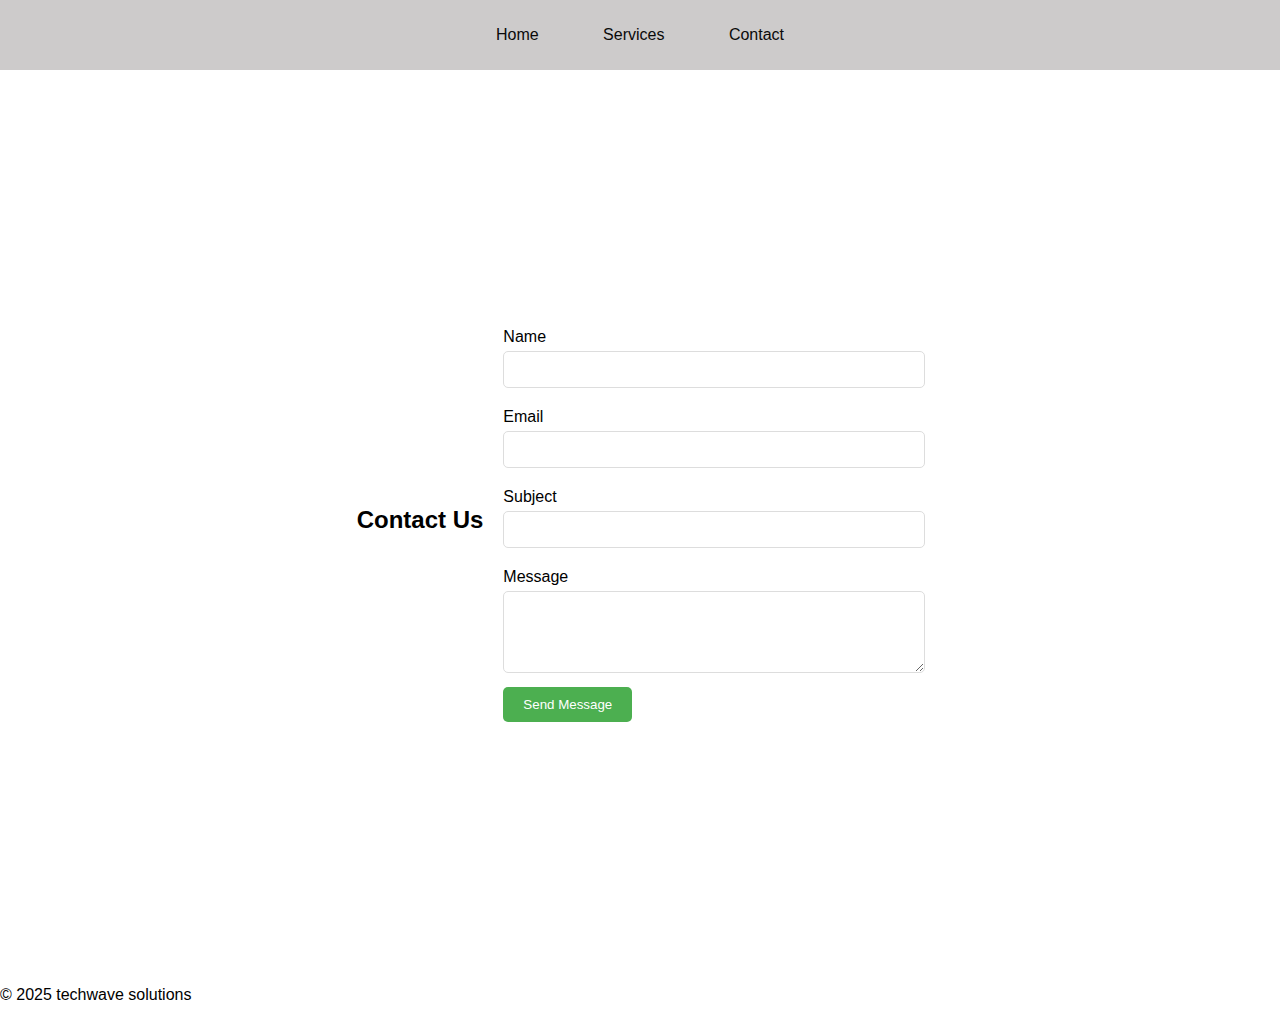
==== contact.html @ 2be8ea2d "Initial commit" ====
<!DOCTYPE html>
<html lang="en">
<head>
    <meta charset="UTF-8">
    <meta name="viewport" content="width=device-width, initial-scale=1.0">
    <title>Contact</title>
    <link rel="stylesheet" href="style.css">
</head>
<body>
    <!-- Navigation Bar -->
    <nav>
        <ul>
            <li><a href="index.html">Home</a></li>
            <li><a href="services.html">Services</a></li>
            <li><a href="contact.html">Contact</a></li>
        </ul>
    </nav>

    <!-- Contact Form -->
    <section class="contact-form">
        <h2>Contact Us</h2>
        <form>
            <label for="name">Name</label>
            <input type="text" id="name" name="name" required>

            <label for="email">Email</label>
            <input type="email" id="email" name="email" required>

            <label for="subject">Subject</label>
            <input type="text" id="subject" name="subject" required>

            <label for="message">Message</label>
            <textarea id="message" name="message" rows="4" required></textarea>

            <button type="submit">Send Message</button>
        </form>
    </section>

    <!-- Footer -->
    <footer>
        <p>&copy; 2025 techwave solutions</p>
    </footer>
</body>
</html>
---- style.css ----
/* General Styles */
body {
    font-family: Arial, sans-serif;
    margin: 0;
    padding: 0;
}

nav {
    background-color: hsl(0, 2%, 80%);
    color: #070707;
    padding: 10px 0;
    text-align: center;
}

nav ul {
    list-style: none;
    padding: 0;
}

nav ul li {
    display: inline;
    margin: 0 15px;
}

nav ul li a {
    color: rgb(10, 10, 10);
    text-decoration: none;
    padding: 10px 15px;
    border-radius: 5px;
    transition: background-color 0.3s, transform 0.2s;
}

nav ul li a:hover {
    background-color: #555; /* Darker shade */
    transform: scale(1.1); /* Slight increase */
}


/* Hero Section */
.hero {
    background: url('images/clepw.webp') no-repeat center center/cover;
    color: white;
    padding: 50px 20px;
    text-align: center;
}

/* Main Content Section */
.main-content {
    display: flex;
    justify-content: space-between;
    padding: 20px;
}

.intro {
    flex: 2;
    padding: 20px;
}

.sidebar {
    flex: 1;
    padding: 20px;
    background-color: #f4f4f4;
}

/* Contact Form */
.contact-form {
    background: url('images/contact-bg.jpg') no-repeat center center/cover;
    height: 100vh;
    display: flex;
    justify-content: center;
    align-items: center;
}

.contact-form form {
    background: rgba(255, 255, 255, 0.9);
    padding: 20px;
    border-radius: 10px;
    width: 90%;
    max-width: 400px;
}

.contact-form label {
    display: block;
    margin: 10px 0 5px;
}

.contact-form input, .contact-form textarea {
    width: 100%;
    padding: 10px;
    margin-bottom: 10px;
    border: 1px solid #ddd;
    border-radius: 5px;
}

.contact-form button {
    background-color: #4CAF50;
    color: white;
    padding: 10px 20px;
    border: none;
    border-radius: 5px;
    cursor: pointer;
    transition: background-color 0.3s;
}

.contact-form button:hover {
    background-color: #45a049;
}

/* Services Section Grid */
.services {
    background: url('images/I.jpg') no-repeat center center/cover;
    display: grid;
    grid-template-columns: repeat(auto-fit, minmax(250px, 1fr));
    gap: 20px;
    padding: 20px;
}

.service-card {
    border: 1px solid #ddd;
    padding: 20px;
    text-align: center;
    transition: transform 0.3s;
    background: white;
}

.service-card:hover {
    transform: scale(1.05);
}

.service-card img {
    width: 100%;
    height: auto;
}

button {
    background-color: #1fad3e;
    color: white;
    border: none;
    padding: 10px 20px;
    border-radius: 5px;
    cursor: pointer;
    transition: background-color 0.3s, transform 0.2s;
}

button:hover {
    background-color: #0c0f13;
    transform: scale(1.05);
}

button:active {
    background-color: #004494;
    transform: scale(0.95);
}


/* Responsive Layout */
@media (max-width: 1024px) {
    .main-content {
        flex-direction: column;
    }
}

@media (max-width: 768px) {
    .contact-form form {
        width: 95%;
    }
}

@media (max-width: 480px) {
    .contact-form form {
        padding: 15px;
    }
}
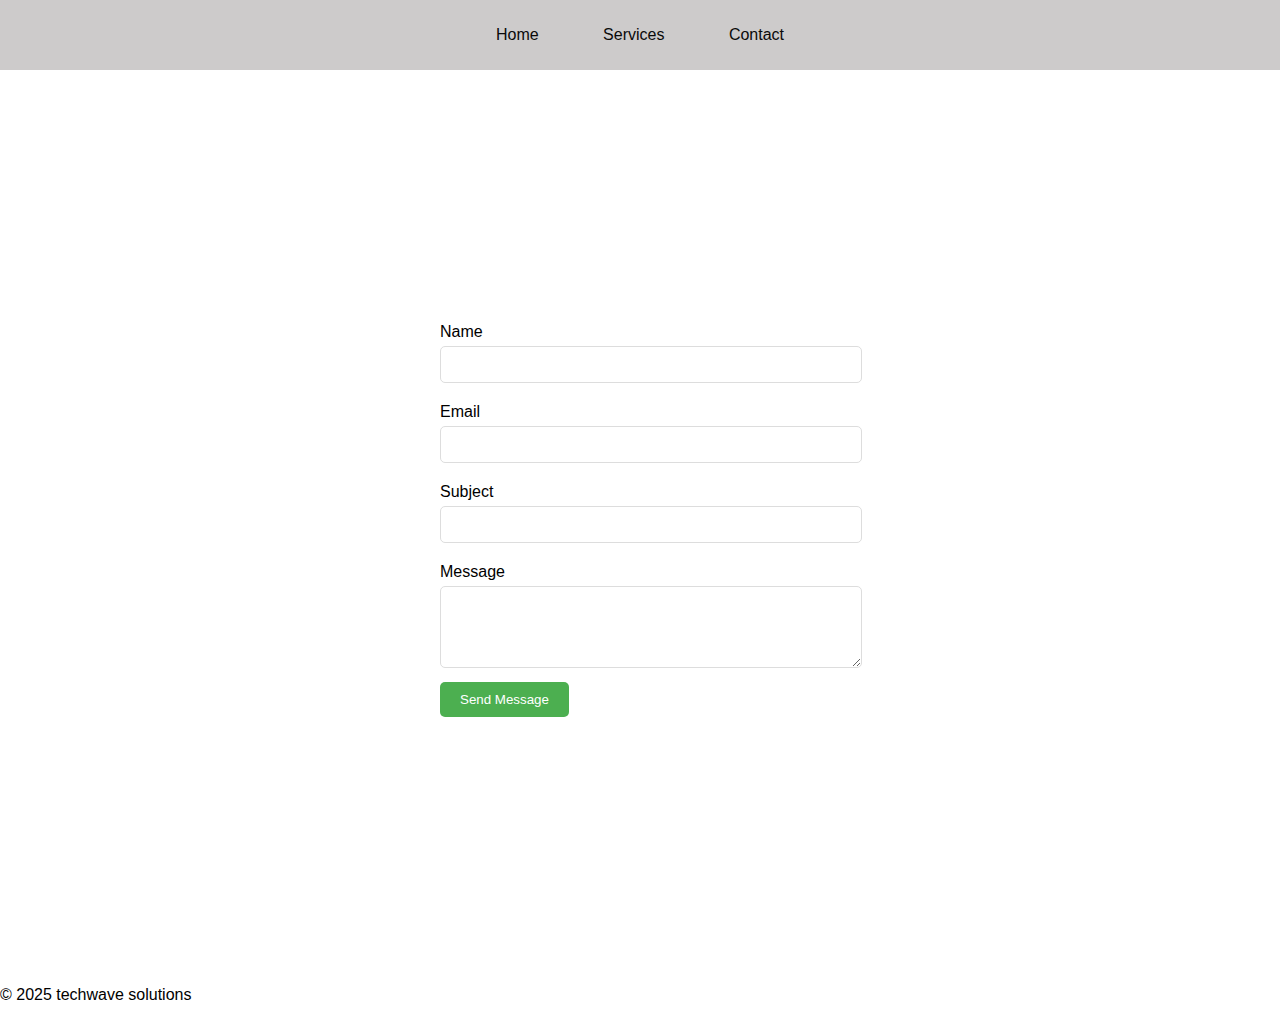
==== commit f351ee86: "Initial commit - Hero fix, contact form, theme toggle, and more" ====
--- a/contact.html
+++ b/contact.html
@@ -5,6 +5,7 @@
     <meta name="viewport" content="width=device-width, initial-scale=1.0">
     <title>Contact</title>
     <link rel="stylesheet" href="style.css">
+    <script src="script.js" defer></script>
 </head>
 <body>
     <!-- Navigation Bar -->
@@ -15,30 +16,34 @@
             <li><a href="contact.html">Contact</a></li>
         </ul>
     </nav>
+   
+<!-- Contact Form -->
+<section class="contact-form">
+    <form id="contactForm">
+        <!-- Place this under your form -->
 
-    <!-- Contact Form -->
-    <section class="contact-form">
-        <h2>Contact Us</h2>
-        <form>
-            <label for="name">Name</label>
-            <input type="text" id="name" name="name" required>
+        <label for="name">Name</label>
+        <input type="text" id="name" name="name" required>
 
-            <label for="email">Email</label>
-            <input type="email" id="email" name="email" required>
+        <label for="email">Email</label>
+        <input type="email" id="email" name="email" required>
 
-            <label for="subject">Subject</label>
-            <input type="text" id="subject" name="subject" required>
+        <label for="subject">Subject</label>
+        <input type="text" id="subject" name="subject" required>
 
-            <label for="message">Message</label>
-            <textarea id="message" name="message" rows="4" required></textarea>
+        <label for="message">Message</label>
+        <textarea id="message" name="message" rows="4" required></textarea>
 
-            <button type="submit">Send Message</button>
-        </form>
-    </section>
+        <button type="submit">Send Message</button>
+        
+        <div id="response" style="margin-top: 10px; color: green;"></div>
+    </form>
+    <div id="messageContainer"></div>
+</section>
 
     <!-- Footer -->
     <footer>
         <p>&copy; 2025 techwave solutions</p>
     </footer>
 </body>
-</html>
+</html>--- a/style.css
+++ b/style.css
@@ -7,7 +7,7 @@
 
 nav {
     background-color: hsl(0, 2%, 80%);
-    color: #070707;
+    color: #0e0d0d;
     padding: 10px 0;
     text-align: center;
 }
@@ -35,13 +35,39 @@
     transform: scale(1.1); /* Slight increase */
 }
 
-
 /* Hero Section */
+
+
+.clock {
+    text-align: right;
+    padding: 10px;
+    font-size: 18px;
+    font-weight: bold;
+}
+
+/* Hero image slider animation */
 .hero {
-    background: url('images/clepw.webp') no-repeat center center/cover;
+    background-size: cover;
+    background-position: center;
+    transition: background-image 1s ease-in-out;
     color: white;
     padding: 50px 20px;
     text-align: center;
+    min-height: 300px;
+}
+
+/* Dark theme overrides */
+body.dark-theme,
+body.dark-theme footer,
+body.dark-theme .hero,
+body.dark-theme .sidebar,
+body.dark-theme .intro {
+    background-color: #121212;
+    color: #f0f0f0;
+}
+
+body.dark-theme nav ul li a:hover {
+    background-color: #444;
 }
 
 /* Main Content Section */
@@ -53,15 +79,43 @@
 
 .intro {
     flex: 2;
-    padding: 20px;
+    padding: 10px;
 }
 
 .sidebar {
-    flex: 1;
-    padding: 20px;
-    background-color: #f4f4f4;
-}
-
+    flex: 2;
+    padding: 10px;
+    
+}
+/* Dark theme */
+.dark-theme {
+    background-color: #121212;
+    color: #f0f0f0;
+  }
+  
+  /* FAQ Answer Toggle */
+  .answer {
+    display: none;
+  }
+  .answer.visible {
+    display: block;
+  }
+  
+  /* Back to Top Button Styling */
+  #backToTop {
+    position: fixed;
+    bottom: 30px;
+    right: 20px;
+    display: none;
+    padding: 10px 15px;
+    background-color: #0077cc;
+    color: white;
+    border: none;
+    border-radius: 5px;
+    cursor: pointer;
+  }
+  
+    
 /* Contact Form */
 .contact-form {
     background: url('images/contact-bg.jpg') no-repeat center center/cover;
@@ -106,6 +160,21 @@
     background-color: #45a049;
 }
 
+/* Success Message Styles */
+.success-message {
+    color: green;
+    background-color: #e0ffe0;
+    padding: 10px;
+    border-left: 5px solid rgb(69, 109, 69);
+    margin-top: 15px;
+    font-weight: bold;
+    border-radius: 5px;
+  }
+  
+  /* You can keep other existing styles in the style.css file as you normally would */
+  
+
+
 /* Services Section Grid */
 .services {
     background: url('images/I.jpg') no-repeat center center/cover;
@@ -139,7 +208,7 @@
     padding: 10px 20px;
     border-radius: 5px;
     cursor: pointer;
-    transition: background-color 0.3s, transform 0.2s;
+    transition: background-color 0.2s, transform 0.2s;
 }
 
 button:hover {
@@ -170,4 +239,5 @@
     .contact-form form {
         padding: 15px;
     }
-}+}
+
